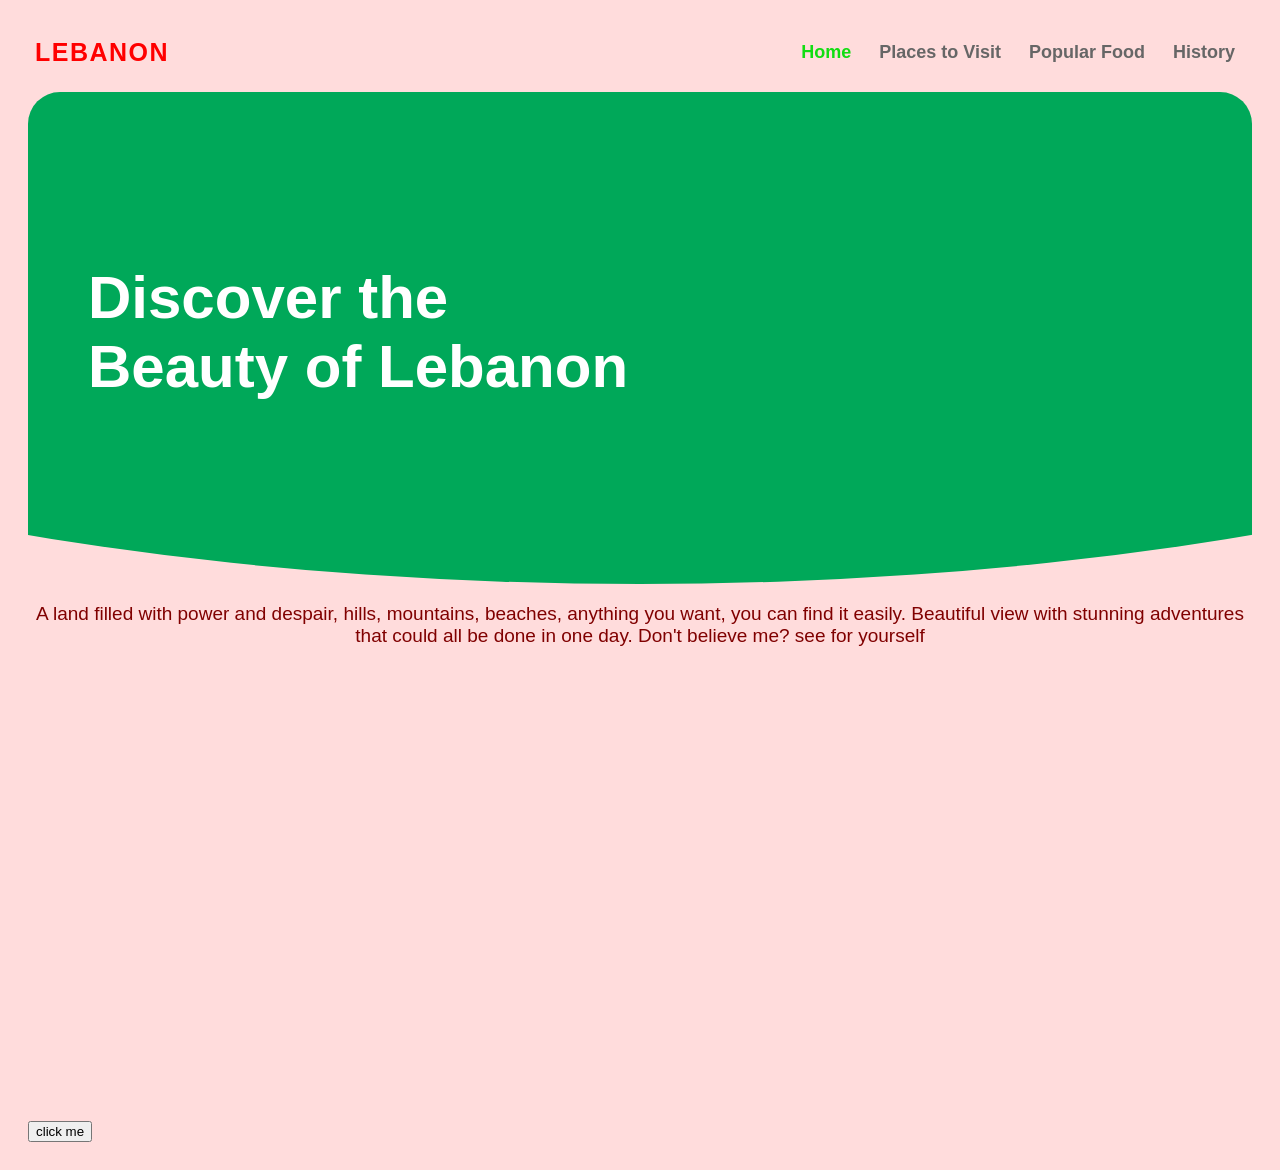
==== index.html @ cd49ff07 "Using Git for my project" ====
<!DOCTYPE html>
<html lang="en">
<head>
    <meta charset="UTF-8">
    <meta name="viewport" content="width=device-width, initial-scale=1.0">
    <title>Guide to Lebanon</title>
    <link rel="stylesheet" href="style.css">
</head>
<body>
    <div id="preloader">
    </div>
      <header>
        <div class="logo">Lebanon</div>
        <nav>
            <ul>
                <li><a href="index.html" class="active">Home</a></li>
                <li><a href="visit.html">Places to Visit</a></li>
                <li><a href="food.html">Popular Food</a></li>
                <li><a href="history.html">History</a></li>
            </ul>
        </nav>
      </header>
      <div class="container">
        <div class="herowrapper">
         <div class="herocard">
            <h1 id="yup">Discover the <br>Beauty of Lebanon</h1>
         </div>
        </div>
    </div>
       <p class="intro">A land filled with power and despair, hills, mountains, beaches, anything you want, you can find it easily. Beautiful view with stunning adventures that could all be done in one day. Don't believe me? see for yourself</p>
    </div>
    <div class="vid">
        <iframe width="900" height="455" src="https://www.youtube.com/embed/coIXMyWzpAU?si=WUmcqmfoNRWk6qaP" title="YouTube video player" frameborder="0" allow="accelerometer; autoplay; clipboard-write; encrypted-media; gyroscope; picture-in-picture; web-share" referrerpolicy="strict-origin-when-cross-origin" allowfullscreen></iframe>
    </div>
    <button id="btn">click me</button>
    <script>
        function change(){
            document.getElementById("yup").innerHTML="Lebanon is the best!"
        }
        document.getElementById("btn").addEventListener("click",change)
      window.addEventListener("load",function(){
        document.getElementById("preloader").style.display="none"
    })
    </script>
</body>
</html>
---- style.css ----
body{
    background-color: rgb(255, 220, 220);
    padding: 20px 20px;
    font-family: sans-serif;
}
header{
    max-width:1200px;
    margin: 0 auto;
    display: flex;
    justify-content: space-between;
    align-items: center;
    padding: 10px 10px 25px 0;
}
.logo{
    font-size: 25px;
    font-weight: 900;
    letter-spacing:1.5px;
    text-transform: uppercase;
    color: red;
}
nav ul{
    display: flex;
    align-items: center;
    list-style:none;
    gap:28px;
    margin: 0;
    padding: 0;
}
nav ul li {
    display: inline-block;
    margin: 0;
    padding: 0;
}
nav ul li a{
  text-decoration: none;
  color: rgb(102, 102, 102);
  font-weight: 600;
  font-size: 18px;
  transition: color 0.2s ease;
}
nav ul li a:hover,
nav ul li a.active{
    color:rgb(18, 221, 18);
    font-weight: 700;
}
.herocard{
    position: relative;
    width:100%;
    height: 480px;
    border-radius: 32px 32px 0 0;
    background-image: url("https://i.pinimg.com/736x/82/dc/33/82dc338022fe4e611e60ded5b7c350c6.jpg");
    background-size:cover;
    background-position: center;
    clip-path: ellipse(115% 100% at 50% 0%);
    display: flex;
    align-items: center;
    padding: 0 60px;
    box-sizing: border-box;
    font-size:30px;
    color:white;
}
.herowrapper {
    position: relative;
    border-radius: 32px 32px 0 0;
    background-color: #00a859; /* Cedar Green line color */
    padding-bottom: 12px; /* Thickness of the green line */
    clip-path: ellipse(115% 100% at 50% 0%);
}
.intro{
    color: maroon;
    font-size: 19px;
    text-align: center;
}

.vid{
    display:flex;
    justify-content:center;
    align-items:center;
}
p{
    font-size:large;
    color:maroon;
}
h2{
    color:green;
    font-weight: bolder;
    font-size: 30px;
    width:250px;
    border: 2px dashed red,
}
img{
    width:400px;
    height:300px;
}
h3{
    color:green;
}
#preloader{
    background:white url("giphy.gif") no-repeat center center ;
    width: 100%;
    height: 100%;
    position: fixed;
    background-size: 100%;
    z-index:10;
}
.flag{
    display:block;
    margin:auto;
    width:500px;
    border: 6px double green;
}
.rating-overlay{
    position: fixed;
    top: 0;
    left:0;
    width:100%;
    height:100%;
    background: rgba(0,0,0,0.6);
    display: flex;
    justify-content: center;
    align-items: center;
    z-index: 100;
    opacity: 1;
    transition: opacity 0.3s ease;
}
.rating-box{
    background:white;
    padding: 30px 40px;
    border-radius:12px;
    box-shadow:0 10px 25px rgba(0, 0, 0, 0.2);
    text-align: center;
    max-width:400px;
    width: 90%;
    font-family: Arial, Helvetica, sans-serif;
}
.rating-box h3 {
    margin-top: 0;
    color: rgb(141, 7, 7);
    font-size: 1.3rem;
}
.rating-box p{
    color: rgb(28, 78, 28);
    font-size: 0.95rem;
    margin-bottom: 20px;
    font-weight: 600;
}
.stars-container {
    display: flex;
    justify-content: center;
    gap: 10px;
}
.star {
    font-size: 2.5rem;
    color: rgb(204, 204, 204);
    cursor: pointer;
    transition: transform 02s ease, color 0.2 ease;
    user-select:none;
}
.star.hovered {
    color:rgb(255, 204, 0);
}
.star:hover,
.star.hovered{
    transform:scale(1.35);
}
.close-btn{
    position:absolute;
    top: 10px;
    right: 15px;
    background: transparent;
    border: none;
    font-size: 1.8 rem;
    color:  black;
    cursor:pointer;
    line-height:1;
    transition: color 0.2s ease, transform 0.2s ease;
}
.close-btn:hover {
    color: red;
    transform: scale(2.15);
}
.thank-you-content h3{
    color: rgb(46, 125, 50);
    font-size: 1.5rem;
    margin-bottom: 0.5rem;
}
.thank-you-content p {
  color: rgb(243, 14, 14);
  font-size: 1rem;
  margin: 0;
}
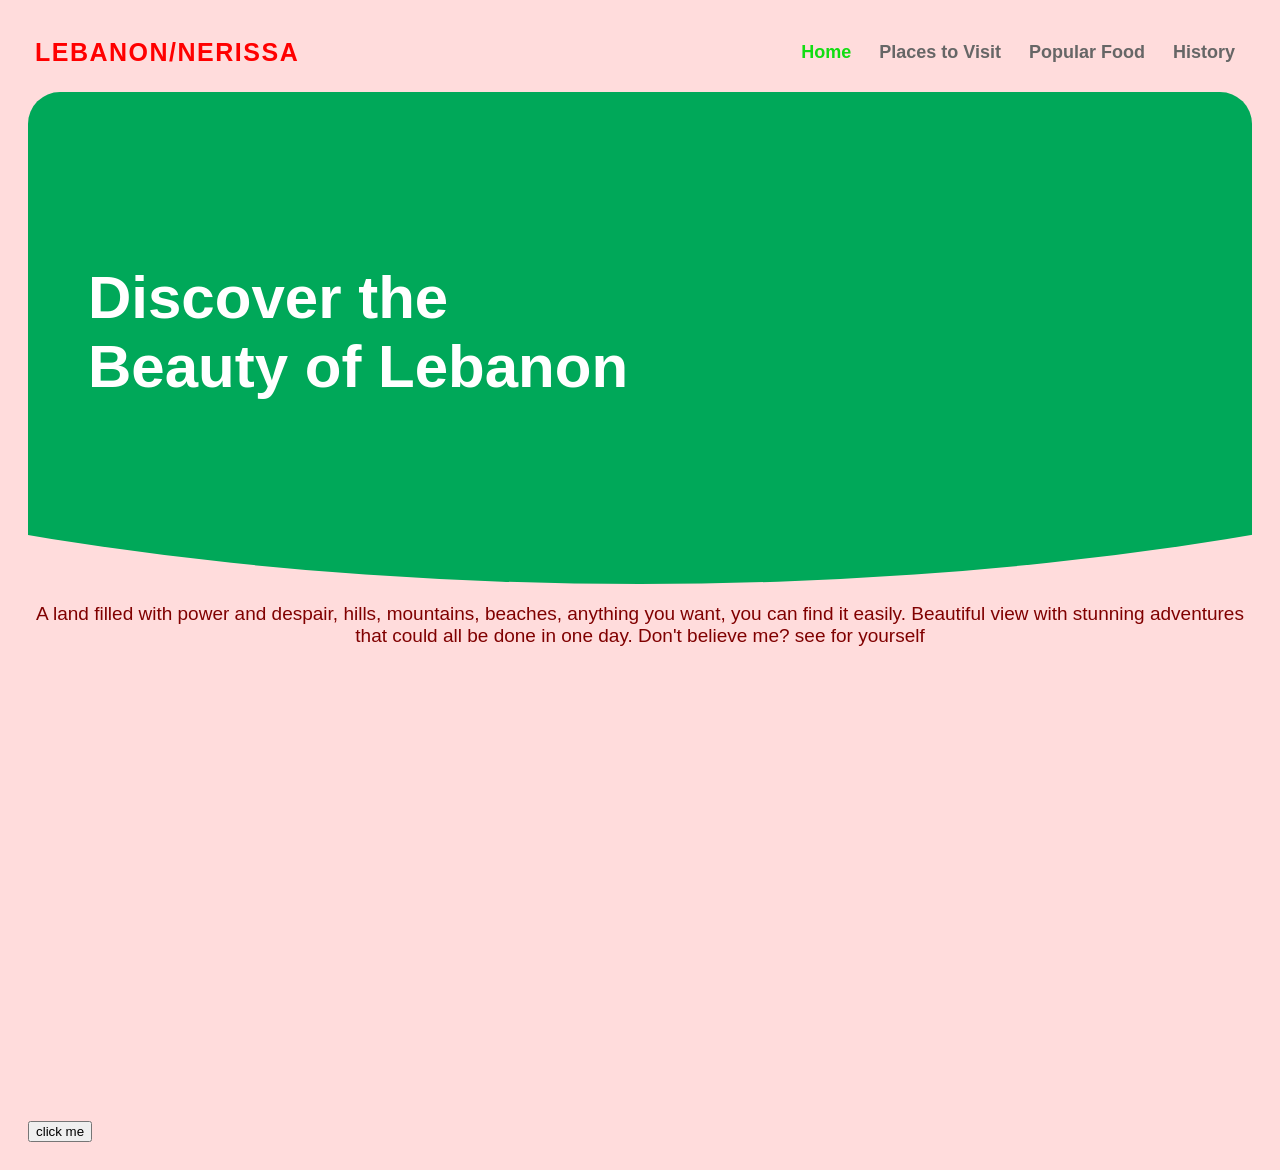
==== commit 4f33619a: "Adding my name next to logo" ====
--- a/index.html
+++ b/index.html
@@ -10,7 +10,7 @@
     <div id="preloader">
     </div>
       <header>
-        <div class="logo">Lebanon</div>
+        <div class="logo">Lebanon/Nerissa</div>
         <nav>
             <ul>
                 <li><a href="index.html" class="active">Home</a></li>
